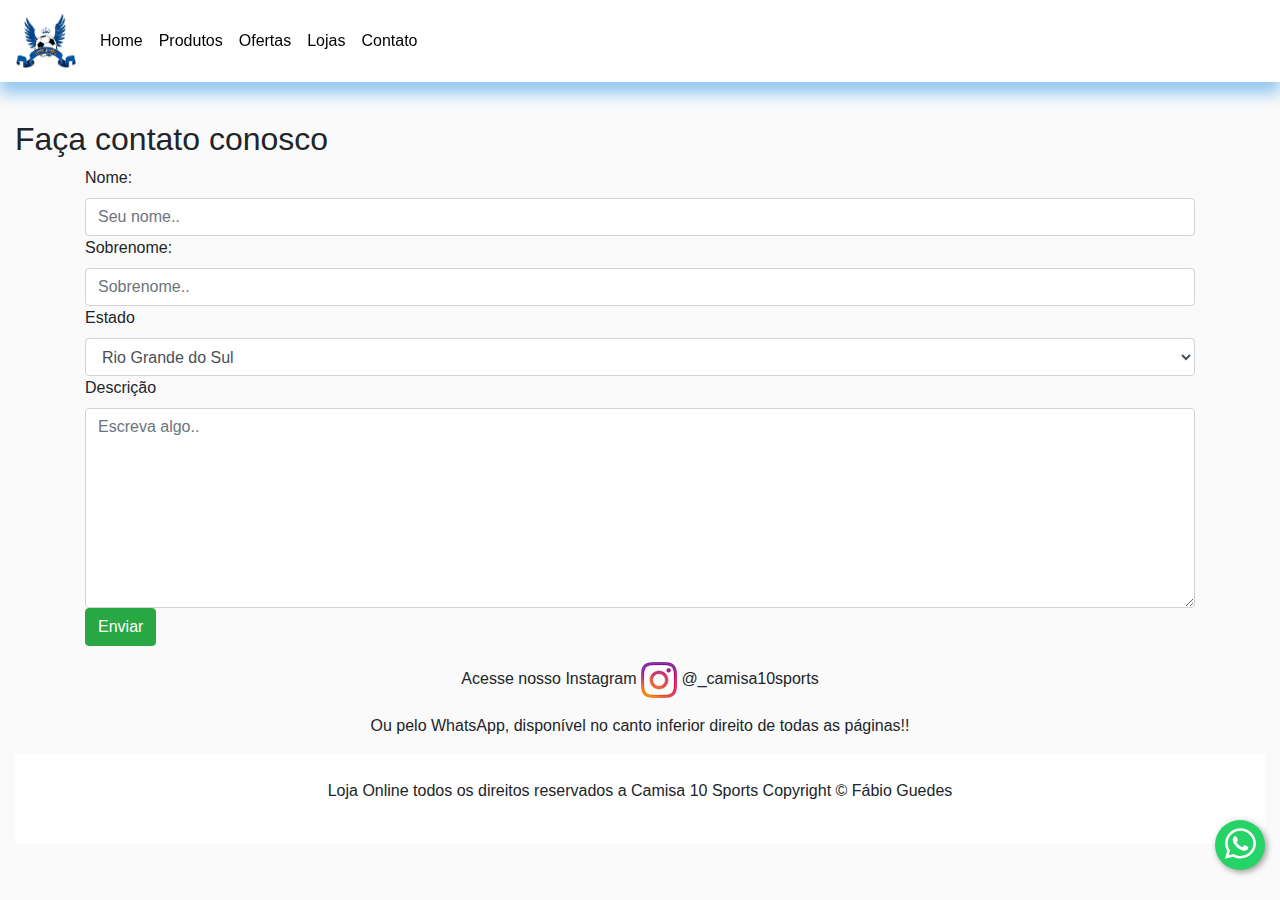
==== contato.html @ 94cb3a4d "inicio do projeto" ====
<!DOCTYPE html>
<html lang="pt-br">
  <head>
    <title>Camisa 10 Esporte</title>
    <meta charset="utf-8">
    <meta name="viewport" content="width=device-width, initial-scale=1">
    <link rel="stylesheet" href="style.css" type="text/css">
    <link rel="stylesheet" href="whats.css" type="text/css">
    <link rel="stylesheet" href="https://maxcdn.bootstrapcdn.com/bootstrap/4.3.1/css/bootstrap.min.css">
    <link rel="stylesheet" href="https://use.fontawesome.com/releases/v5.6.3/css/all.css" integrity="sha384-UHRtZLI+pbxtHCWp1t77Bi1L4ZtiqrqD80Kn4Z8NTSRyMA2Fd33n5dQ8lWUE00s/" crossorigin="anonymous">
    <link rel="stylesheet" href="https://maxcdn.bootstrapcdn.com/bootstrap/4.5.0/css/bootstrap.min.css">
    <link rel="stylesheet" href="https://cdnjs.cloudflare.com/ajax/libs/font-awesome/4.7.0/css/font-awesome.min.css">
  </head>
  <body>
    

  <div class="container-fluid" id="corpo">  
      
      <!-- menu -->
    <nav class="navbar navbar-expand-md fixed-top ">
      <a href="index.html" class="navbar-brand">
        <img src="camisa10.jpg" alt="logo" style="width:60px;">
      </a>
      <button class="navbar-toggler menutg" type="button" data-toggle="collapse" data-target="#menubtn">
        <span class="navbar-toggler-icon"><i class="fas fa-bars"></i></span>
      </button>
      <div class="collapse navbar-collapse" id="menubtn">
        <ul class="navbar-nav">
          <li class="nav-link"><a href="index.html">Home</a></li>
          <li class="nav-link"><a href="produtos.html">Produtos</a></li>
          <li class="nav-link"><a href="#">Ofertas</a></li>
          <li class="nav-link"><a href="#">Lojas</a></li>
          <li class="nav-link"><a href="contato.html">Contato</a></li>
        </ul>
      </div>  
    </nav>

    <h2>Faça contato conosco</h2>
        <div class="container form-group">
            <form class="form-group needs-validation" novalidate action="">
              <label for="fname">Nome:</label>
              <input class="form-control" type="text" id="fname" name="Nome" placeholder="Seu nome.." required>
              <div class="valid-feedback">Valid.</div>
              <div class="invalid-feedback">Por favor preencha com seu nome.</div>          
              <label for="lname">Sobrenome:</label>
              <input class="form-control" type="text" id="lname" name="Sobrenome" placeholder="Sobrenome.." required>
          
              <label for="country">Estado</label>
              <select class="form-control" id="country" name="country">
                <option value="australia">Rio Grande do Sul</option>
                <option value="canada">Santa Catarina</option>
                <option value="usa">São Paulo</option>
              </select>
          
              <label for="subject">Descrição</label>
              <textarea class="form-control" id="subject" name="subject" placeholder="Escreva algo.." required style="height:200px"></textarea>
          
              <input class="btn btn-success" type="submit" value="Enviar">
            </form>
        </div>

        <div class="text-center">
            <p>Acesse nosso Instagram
                <a href="https://www.instagram.com/_camisa10sports">
                    <img src="logo-instagram.png" alt="">
                </a> @_camisa10sports</p>
                <p>Ou pelo WhatsApp, disponível no canto inferior direito de todas as páginas!!</p>
        </div>
        <!--botão de contato pelo WhatsApp-->
        <div class="wc_whatsapp_app right">
        <a href="https://wa.me/5551995644389" target="_blank" class="wc_whatsapp" >
            <span class="wc_whatsapp_primary">
            <span class="close">Faça contato conosco pelo WhatsApp</span>
            <img src="https://www.google.com/url?sa=i&url=https%3A%2F%2Fpt.pngtree.com%2Ffreepng%2Fwhatsapp-icon-logo_3560534.html&psig=AOvVaw2J_RAroKxpv8sRIxky6PkK&ust=1596053874962000&source=images&cd=vfe&ved=0CAIQjRxqFwoTCJDYrZPi8OoCFQAAAAAdAAAAABAD"/>
            <p>Olá! vim pelo loja online Camisa 10 Sports...</p>
            </span>
        </a>
        <a href="https://wa.me/5551995644389" target="_blank" class="wc_whatsapp_secondary" >
            <p>Gostaria de receber informações sobre um produto de vocês, poderia me ajudar?</p>
        </a>
        </div>
    <footer class="container-fluid text-center">
      <p>Loja Online todos os direitos reservados a Camisa 10 Sports Copyright &copy; Fábio Guedes</p>  
      </form>
    </footer>

    <script src="https://ajax.googleapis.com/ajax/libs/jquery/3.5.1/jquery.min.js"></script>
    <script src="https://cdnjs.cloudflare.com/ajax/libs/popper.js/1.16.0/umd/popper.min.js"></script>
    <script src="https://maxcdn.bootstrapcdn.com/bootstrap/4.5.0/js/bootstrap.min.js"></script>
    <script src="whats.js"></script>
    <script src="https://code.jquery.com/jquery-1.11.3.min.js"
        integrity="sha256-7LkWEzqTdpEfELxcZZlS6wAx5Ff13zZ83lYO2/ujj7g="
        crossorigin="anonymous"></script> 

  </body>
</html>
---- style.css ----
body{
  background-color: #FAFAFA !important;

}

button{
  margin: 5px !important;
}
#corpo{
  margin-top: 120px;
}
#cont{
  background-color: white;
  -webkit-box-shadow: -5px 5px 15px 5px rgba(29, 140, 231, 0.45);
  -moz-box-shadow:    -2px 5px 15px 5px rgba(29, 140, 231, 0.45);
  box-shadow:         -2px 5px 15px 5px rgba(29, 140, 231, 0.45);
  margin-bottom: 30px !important;
}
nav{
  background-color: white;
  -webkit-box-shadow: -35px 32px 14px rgba(29, 140, 231, 0.45);
  -moz-box-shadow:    -35px 32px 14px rgba(29, 140, 231, 0.45);
  box-shadow:         0px 12px 14px rgba(29, 140, 231, 0.45);
}
li,a{
  color: black !important;
}
footer{
  background-color: white !important;
}
.menutg{
  background-color: #0101DF !important;
}
.div-imagem{
    top: left;
    position: relative;
    margin: 10px;
    width: 150px;
  height: 150px;
}

#vermelho{
  background-color: red !important;
  
}

#rosa{
  background-color: pink !important;
  
}
#verde{
  background-color: green !important;
  
}
.imagem{
  width: 150px;
  height: 150px;
}

.texto-imagem{
    width: 84%;
    height: 50%;
    top: right;
    float: right;
    position: relative;
    text-align: justify;
    margin-left: 15px;
}
.texto-produto{
  width: 50%;
    top: right;
    float: right;
    position: relative;
    text-align: justify;
    margin-left: 15px;
}


.cor-carrocel{
  background-color: #E6E6E6 !important;
  }
.carousel-item{
  position: center;
}
#img-carrocel {
    margin-left: 30%;
}
@media screen and (max-width: 900px) {
  #img-carrocel {
    margin-left: 0%;
   /* background-color: violet;*/
  }
}

.fa {
  padding: 5px;
  font-size: 30px;
  width: 50px;
  text-align: center;
  text-decoration: none;
  margin: 5px 2px;
}

.fa:hover {
    opacity: 0.7;
}

.fa-instagram {
  background: #125688;
  color: white;
}
/* Remove as bordas arredondadas padrão da barra de navegação e aumenta a margem inferior */ 
.navbar {
    margin-bottom: 50px;
    border-radius: 0;
    background-color: white !important;
  }
  
  /* Remove a margem inferior padrão do jumbotron */ 
   .jumbotron {
    margin-bottom: 0;
  }
 
  /* Adiciona uma cor de fundo cinza e algum preenchimento ao rodapé */
  footer {
    background-color: #f2f2f2;
    padding: 25px;
  }
---- whats.css ----
.wc_whatsapp_app {
position: fixed;
bottom: 30px;
z-index: 9999999999; /*Força o widget ficar acima de qualquer elemento*/
display: flex;
align-items: center;
}

.wc_whatsapp_app.left {
left: 15px;
}

.wc_whatsapp_app.right {
right: 15px;
}

.wc_whatsapp {
width: 50px;
height: 50px;
display: block;
border-radius: 50%;
background: #25d366;
box-shadow: 2px 2px 6px rgba(0, 0, 0, 0.4);
}

.wc_whatsapp:hover,
.wc_whatsapp:focus {
box-shadow: 2px 2px 8px rgba(0, 0, 0, 0.6);
}

.wc_whatsapp::before {
content: "";
display: block;
background: url("data:image/svg+xml;charset=UTF-8,%3csvg aria-hidden='true' focusable='false' data-prefix='icon' data-icon='whatsapp' class='svg-inline' role='img' xmlns='http://www.w3.org/2000/svg' viewBox='0 0 448 512'%3e%3cpath fill='%23fff' d='M380.9 97.1C339 55.1 283.2 32 223.9 32c-122.4 0-222 99.6-222 222 0 39.1 10.2 77.3 29.6 111L0 480l117.7-30.9c32.4 17.7 68.9 27 106.1 27h.1c122.3 0 224.1-99.6 224.1-222 0-59.3-25.2-115-67.1-157zm-157 341.6c-33.2 0-65.7-8.9-94-25.7l-6.7-4-69.8 18.3L72 359.2l-4.4-7c-18.5-29.4-28.2-63.3-28.2-98.2 0-101.7 82.8-184.5 184.6-184.5 49.3 0 95.6 19.2 130.4 54.1 34.8 34.9 56.2 81.2 56.1 130.5 0 101.8-84.9 184.6-186.6 184.6zm101.2-138.2c-5.5-2.8-32.8-16.2-37.9-18-5.1-1.9-8.8-2.8-12.5 2.8-3.7 5.6-14.3 18-17.6 21.8-3.2 3.7-6.5 4.2-12 1.4-32.6-16.3-54-29.1-75.5-66-5.7-9.8 5.7-9.1 16.3-30.3 1.8-3.7.9-6.9-.5-9.7-1.4-2.8-12.5-30.1-17.1-41.2-4.5-10.8-9.1-9.3-12.5-9.5-3.2-.2-6.9-.2-10.6-.2-3.7 0-9.7 1.4-14.8 6.9-5.1 5.6-19.4 19-19.4 46.3 0 27.3 19.9 53.7 22.6 57.4 2.8 3.7 39.1 59.7 94.8 83.8 35.2 15.2 49 16.5 66.6 13.9 10.7-1.6 32.8-13.4 37.4-26.4 4.6-13 4.6-24.1 3.2-26.4-1.3-2.5-5-3.9-10.5-6.6z'%3e%3c/path%3e%3c/svg%3e") top center no-repeat;
height: 35px;
margin-top: 6px;
}

.wc_whatsapp p {
font-family: 'Arial', sans-serif;
}

.wc_whatsapp_secondary,
.wc_whatsapp_primary {
display: none;
}

.wc_whatsapp_secondary {
max-width: 300px;
}

.wc_whatsapp_secondary p {
margin-left: 15px;
border: 1px solid #e2e2e2;
padding: 5px 10px;
border-radius: 5px;
position: relative;
color: #000;
font-size: 14px;
background: #fff;
}

.wc_whatsapp_secondary p::before {
top: 20px;
left: -9px;
content: '';
position: absolute;
background: white;
border-bottom: 1px solid #e2e2e2;
border-right: 1px solid #e2e2e2;
left: -5px;
top: 50%;
margin-top: -4px;
width: 8px;
height: 8px;
z-index: 1;
-ms-transform: rotate(135deg);
-webkit-transform: rotate(135deg);
-moz-transform: rotate(135deg);
-o-transform: rotate(135deg);
transform: rotate(135deg);
}

.wc_whatsapp_primary {
border-radius: 5px;
border: 1px solid #eaeaea;
background: #fff;
padding: 10px;
bottom: 70px;
align-items: center;
max-width: 350px;
box-shadow: 7px 7px 15px 8px rgba(0, 0, 0, 0.17);
position: absolute;
width: 350px;
}

.wc_whatsapp_primary img {
width: 50px;
border-radius: 5px;
margin-left: 10px;
}

.wc_whatsapp_primary p {
margin: 20px;
border: 1px solid #e2e2e2;
padding: 10px;
border-radius: 5px;
position: relative;
color: #000;
font-size: 14px;
}

.wc_whatsapp_primary p::before {
top: 20px;
left: -9px;
content: '';
position: absolute;
background: white;
border-bottom: 1px solid #e2e2e2;
border-right: 1px solid #e2e2e2;
left: -5px;
top: 50%;
margin-top: -4px;
width: 8px;
height: 8px;
z-index: 1;
-ms-transform: rotate(135deg);
-webkit-transform: rotate(135deg);
-moz-transform: rotate(135deg);
-o-transform: rotate(135deg);
transform: rotate(135deg);
}

.wc_whatsapp_primary .close {
position: absolute;
right: 10px;
top: 10px;
font-size: 14px;
color: #000;
opacity: .5;
}

.wc_whatsapp_primary .close:hover,
.wc_whatsapp_primary .close:focus {
color: #f00;
opacity: 1;
}
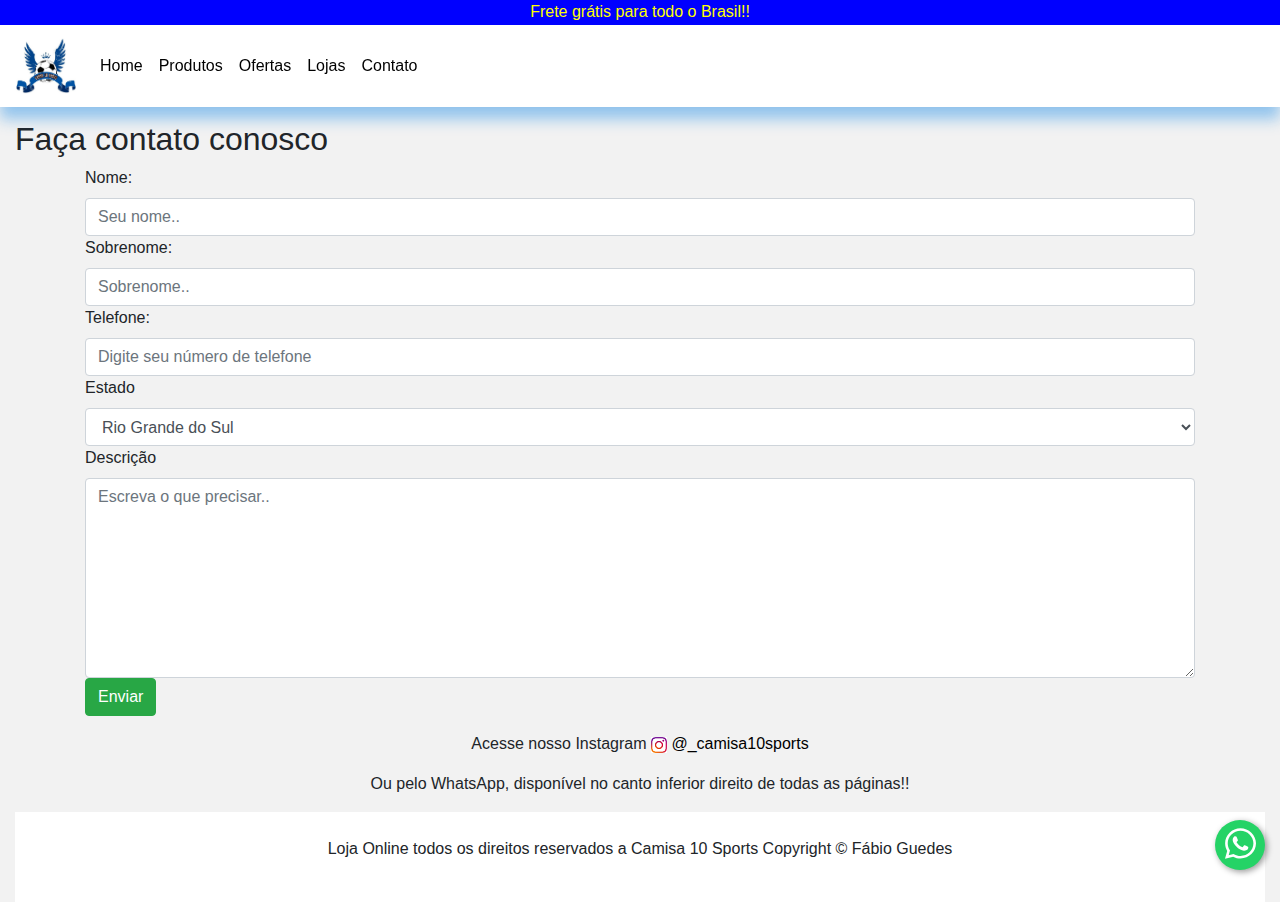
==== commit 499a7494: "atualizando" ====
--- a/contato.html
+++ b/contato.html
@@ -11,40 +11,47 @@
     <link rel="stylesheet" href="https://maxcdn.bootstrapcdn.com/bootstrap/4.5.0/css/bootstrap.min.css">
     <link rel="stylesheet" href="https://cdnjs.cloudflare.com/ajax/libs/font-awesome/4.7.0/css/font-awesome.min.css">
   </head>
-  <body>
+  <body>    
+   
+    <div class="container-fluid fixed-top" id="frete"><p>Frete grátis para todo o Brasil!!</p></div> 
+  
+    <div class="container-fluid" id="corpo">  
     
-
-  <div class="container-fluid" id="corpo">  
+      <!-- menu -->
+    <nav class="navbar navbar-expand-md fixed-top container-fluid">
       
-      <!-- menu -->
-    <nav class="navbar navbar-expand-md fixed-top ">
       <a href="index.html" class="navbar-brand">
-        <img src="camisa10.jpg" alt="logo" style="width:60px;">
+        <img src="camisa10.jpg" alt="logo" style="width: 60px;">
       </a>
+      
       <button class="navbar-toggler menutg" type="button" data-toggle="collapse" data-target="#menubtn">
         <span class="navbar-toggler-icon"><i class="fas fa-bars"></i></span>
       </button>
-      <div class="collapse navbar-collapse" id="menubtn">
-        <ul class="navbar-nav">
+
+      <div class="collapse navbar-collapse" id="menubtn">        
+        <ul class="navbar-nav">          
           <li class="nav-link"><a href="index.html">Home</a></li>
           <li class="nav-link"><a href="produtos.html">Produtos</a></li>
           <li class="nav-link"><a href="#">Ofertas</a></li>
           <li class="nav-link"><a href="#">Lojas</a></li>
           <li class="nav-link"><a href="contato.html">Contato</a></li>
-        </ul>
-      </div>  
+        </ul>               
+      </div> 
     </nav>
 
     <h2>Faça contato conosco</h2>
-        <div class="container form-group">
-            <form class="form-group needs-validation" novalidate action="">
+        <div class="container">
+            <form class="form-group needs-validation">
               <label for="fname">Nome:</label>
-              <input class="form-control" type="text" id="fname" name="Nome" placeholder="Seu nome.." required>
-              <div class="valid-feedback">Valid.</div>
+              <input class="form-control" type="text" id="fname" name="Nome" pattern="^[A-z À-ú]{2,35}$" placeholder="Seu nome.." required>
+              
               <div class="invalid-feedback">Por favor preencha com seu nome.</div>          
               <label for="lname">Sobrenome:</label>
-              <input class="form-control" type="text" id="lname" name="Sobrenome" placeholder="Sobrenome.." required>
-          
+              <input class="form-control" type="text" id="lname" name="Sobrenome" pattern="^[A-z À-ú]{2,35}$"placeholder="Sobrenome.." required>
+              
+              <label for="tel">Telefone:</label>
+              <input class="form-control" type="number" placeholder="Digite seu número de telefone" pattern="^[0-9]{8, 13}$" required>
+
               <label for="country">Estado</label>
               <select class="form-control" id="country" name="country">
                 <option value="australia">Rio Grande do Sul</option>
@@ -53,7 +60,7 @@
               </select>
           
               <label for="subject">Descrição</label>
-              <textarea class="form-control" id="subject" name="subject" placeholder="Escreva algo.." required style="height:200px"></textarea>
+              <textarea class="form-control" id="subject" name="subject" placeholder="Escreva o que precisar.." required style="height:200px"></textarea>
           
               <input class="btn btn-success" type="submit" value="Enviar">
             </form>
@@ -62,28 +69,28 @@
         <div class="text-center">
             <p>Acesse nosso Instagram
                 <a href="https://www.instagram.com/_camisa10sports">
-                    <img src="logo-instagram.png" alt="">
-                </a> @_camisa10sports</p>
+                    <img src="logo-instagram.png" alt=""> @_camisa10sports
+                </a></p>
                 <p>Ou pelo WhatsApp, disponível no canto inferior direito de todas as páginas!!</p>
         </div>
         <!--botão de contato pelo WhatsApp-->
         <div class="wc_whatsapp_app right">
-        <a href="https://wa.me/5551995644389" target="_blank" class="wc_whatsapp" >
-            <span class="wc_whatsapp_primary">
-            <span class="close">Faça contato conosco pelo WhatsApp</span>
-            <img src="https://www.google.com/url?sa=i&url=https%3A%2F%2Fpt.pngtree.com%2Ffreepng%2Fwhatsapp-icon-logo_3560534.html&psig=AOvVaw2J_RAroKxpv8sRIxky6PkK&ust=1596053874962000&source=images&cd=vfe&ved=0CAIQjRxqFwoTCJDYrZPi8OoCFQAAAAAdAAAAABAD"/>
-            <p>Olá! vim pelo loja online Camisa 10 Sports...</p>
-            </span>
-        </a>
-        <a href="https://wa.me/5551995644389" target="_blank" class="wc_whatsapp_secondary" >
-            <p>Gostaria de receber informações sobre um produto de vocês, poderia me ajudar?</p>
-        </a>
+          <a href="https://wa.me/5551995644389" target="_blank" class="wc_whatsapp" >
+              <span class="wc_whatsapp_primary">
+                <span class="close">Faça contato conosco pelo WhatsApp</span>
+                <p>Olá! vim pelo loja online Camisa 10 Sports...</p>
+              </span>
+          </a>
+          <a href="https://wa.me/5551995644389" target="_blank" class="wc_whatsapp_secondary" >
+              <p>Gostaria de receber informações sobre um produto de vocês, poderia me ajudar?</p>
+          </a>
         </div>
     <footer class="container-fluid text-center">
       <p>Loja Online todos os direitos reservados a Camisa 10 Sports Copyright &copy; Fábio Guedes</p>  
       </form>
     </footer>
 
+    <script src="alertas.js"></script>
     <script src="https://ajax.googleapis.com/ajax/libs/jquery/3.5.1/jquery.min.js"></script>
     <script src="https://cdnjs.cloudflare.com/ajax/libs/popper.js/1.16.0/umd/popper.min.js"></script>
     <script src="https://maxcdn.bootstrapcdn.com/bootstrap/4.5.0/js/bootstrap.min.js"></script>
--- a/style.css
+++ b/style.css
@@ -1,8 +1,19 @@
 body{
-  background-color: #FAFAFA !important;
+  background-color: #F2F2F2!important;
 
 }
-
+#div-menu:hover{
+  background-color: royalblue;
+  width: 60px;
+  height: 30px;
+  text-align: center;
+}
+#frete{
+  background-color: blue !important;
+  text-align: center;
+  color: yellow;
+  margin-bottom: 16px;
+}
 button{
   margin: 5px !important;
 }
@@ -21,6 +32,7 @@
   -webkit-box-shadow: -35px 32px 14px rgba(29, 140, 231, 0.45);
   -moz-box-shadow:    -35px 32px 14px rgba(29, 140, 231, 0.45);
   box-shadow:         0px 12px 14px rgba(29, 140, 231, 0.45);
+  margin: 25px;
 }
 li,a{
   color: black !important;
@@ -38,18 +50,24 @@
     width: 150px;
   height: 150px;
 }
-
+/*remover depois*/
 #vermelho{
-  background-color: red !important;
+  background-color: white !important;
+  margin-left: 10%;
+  margin-top: 5px;
+  margin-bottom: 5px;
+  margin-right: 5px;
   
 }
 
 #rosa{
-  background-color: pink !important;
-  
+  background-color: white !important;
+  margin: 5px;
+ 
 }
 #verde{
-  background-color: green !important;
+  background-color: white !important;
+  margin: 5px;
   
 }
 .imagem{
@@ -67,17 +85,12 @@
     margin-left: 15px;
 }
 .texto-produto{
-  width: 50%;
-    top: right;
-    float: right;
-    position: relative;
-    text-align: justify;
+    top: left;
+    float: left;
     margin-left: 15px;
 }
-
-
 .cor-carrocel{
-  background-color: #E6E6E6 !important;
+  background-color: #BDBDBD !important;
   }
 .carousel-item{
   position: center;
@@ -86,9 +99,30 @@
     margin-left: 30%;
 }
 @media screen and (max-width: 900px) {
-  #img-carrocel {
+  #img-carrocel { 
+    margin-left: 7%;
+  }
+  #img{
+    width: 300px;
+    height: 300px;
+  }
+  #vermelho{
     margin-left: 0%;
-   /* background-color: violet;*/
+    margin: 5px;
+  }
+}
+
+@media screen and (max-width: 991px) {
+  #img-carrocel { 
+    margin-left: 7%;
+  }
+  #img{
+    width: 300px;
+    height: 300px;
+  }
+  #vermelho{
+    margin-left: 0%;
+    margin: 5px;
   }
 }
 
